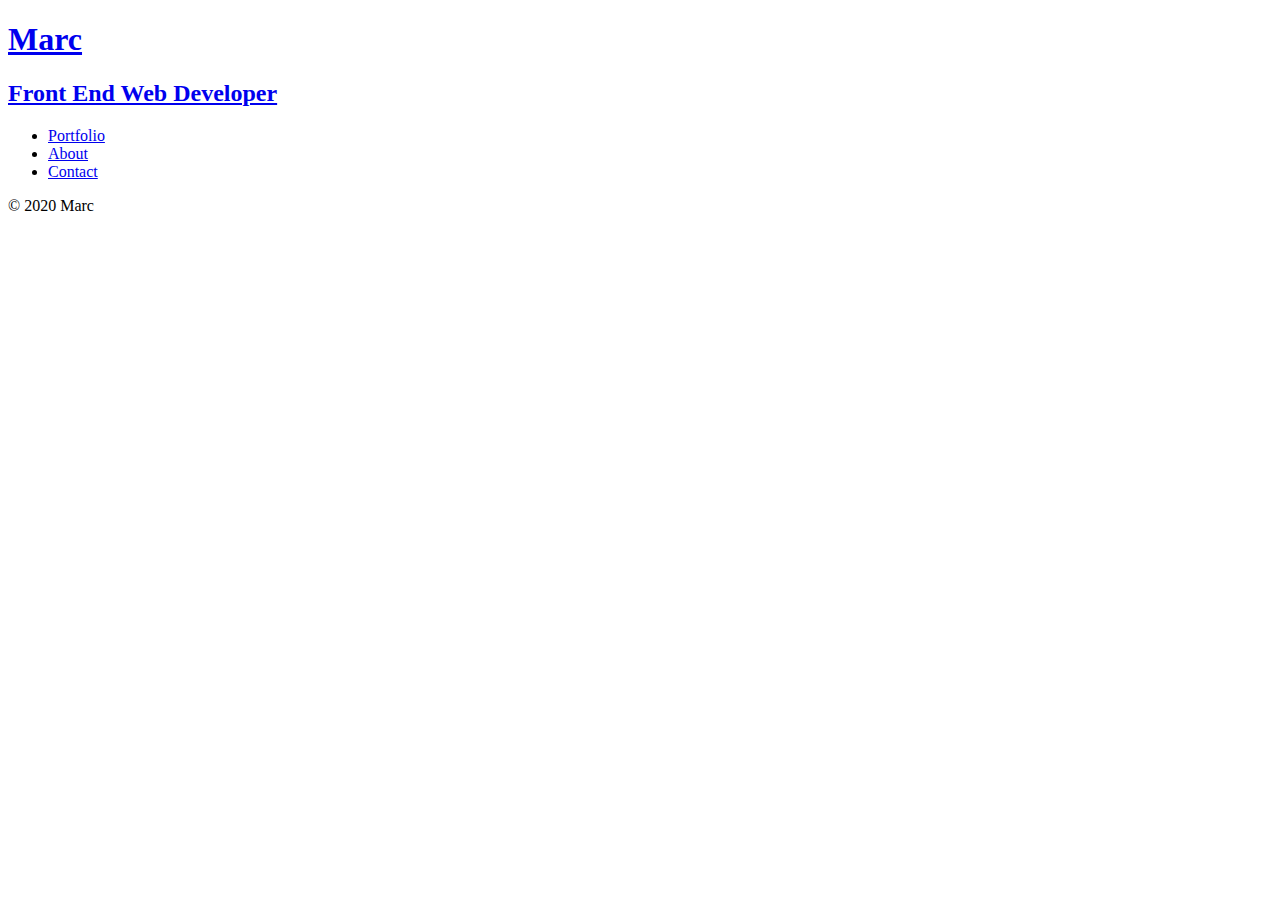
==== about.html @ a9296daf "added about index, contact, and about html files" ====
<!DOCTYPE html>

<html>

<head>
    <meta charset="utf-8">
    <title>Marc | Front End Web Developer</title>
</head>

<body>
    <!-- START OF THE HEADER-->
    <header>
        <!-- START LOGO-->
        <!-- Clicking either of these should take you back to the index page-->
        <a href="index.html">
            <!-- H1 element for our name-->
            <h1>Marc</h1>
            <!-- H2 element for our title-->
            <h2>Front End Web Developer</h2>
        </a>
        <!-- END LOGO-->

        <!-- START OF NAVBAR-->
        <nav>
            <!-- Navbar with three links: Portfolio, About, Contact -->
            <ul>
                <li><a href="index.html">Portfolio</a></li>
                <li><a href="about.html">About</a></li>
                <li><a href="contact.html">Contact</a></li>
            </ul>
        </nav>
        <!-- END OF NAVBAR-->
    </header>
    <!-- END OF THE HEADER -->




    <!-- START FOOTER-->
    <footer>
        <!-- There is a facebook link that opens a new tab-->
        <!-- There is a twitter link that opens a new tab-->
        <!-- Copyright information-->
        <p>&copy; 2020 Marc</p>
    </footer>
    <!-- END FOOTER-->

</body>

</html>
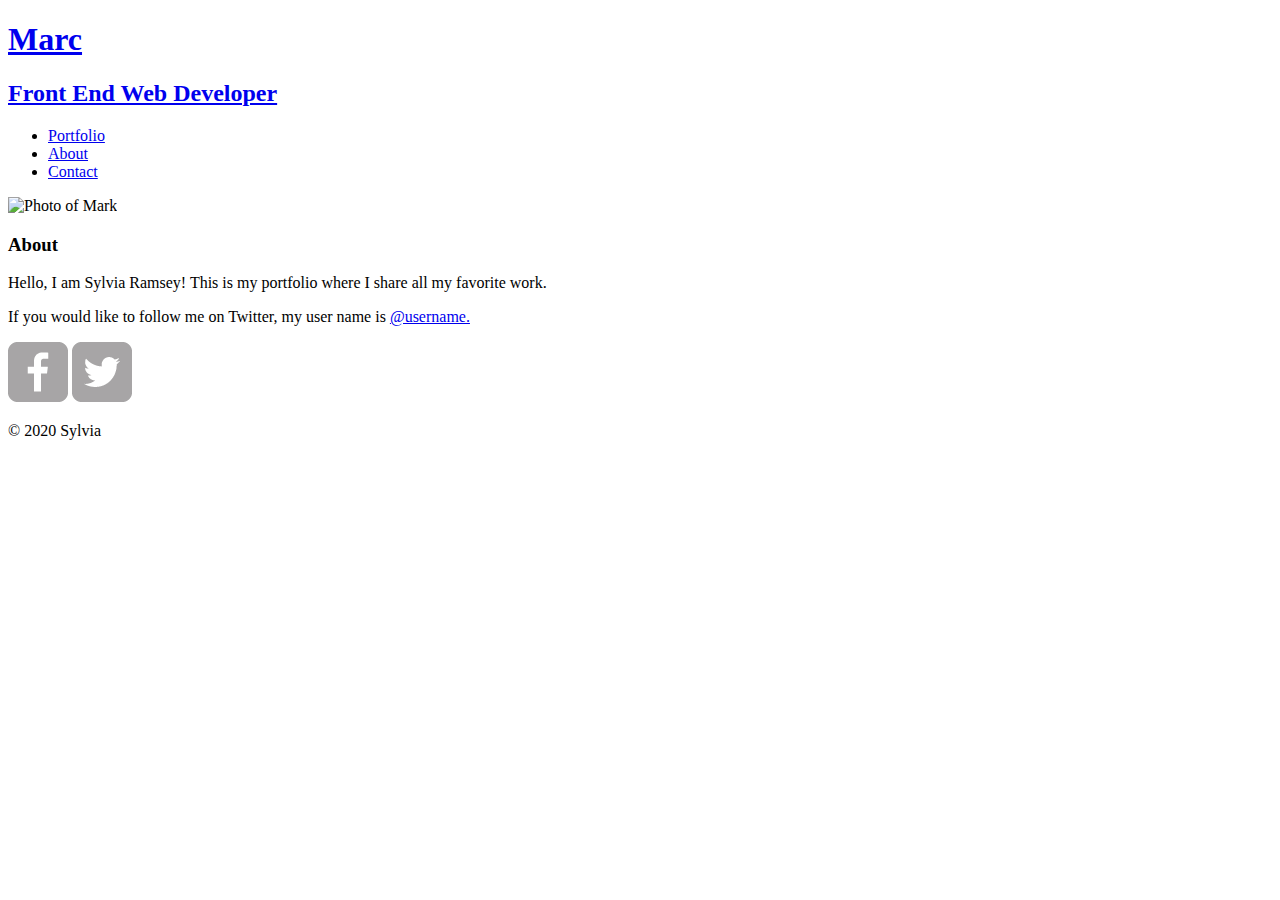
==== commit 024dbc7c: "added content to all three html pages" ====
--- a/about.html
+++ b/about.html
@@ -34,14 +34,22 @@
     <!-- END OF THE HEADER -->
 
 
-
+    <div>
+        <img src="img/marc.jpeg" alt="Photo of Mark">
+             
+        <h3>About</h3>
+        <p>Hello, I am Sylvia Ramsey! This is my portfolio where I share all my favorite work.</p>
+        <p>If you would like to follow me on Twitter, my user name is <a href="http://twitter.com" target="_blank">@username.</a></p>
+    </div>
 
     <!-- START FOOTER-->
     <footer>
         <!-- There is a facebook link that opens a new tab-->
+        <a href="http://facebook.com" target="_blank"><img src="img/facebook-wrap.png" class="social-icon"></a>
         <!-- There is a twitter link that opens a new tab-->
+        <a href="http://twitter.com" target="_blank"><img src="img/twitter-wrap.png" class="social-icon"></a>
         <!-- Copyright information-->
-        <p>&copy; 2020 Marc</p>
+        <p>&copy; 2020 Sylvia</p>
     </footer>
     <!-- END FOOTER-->
 
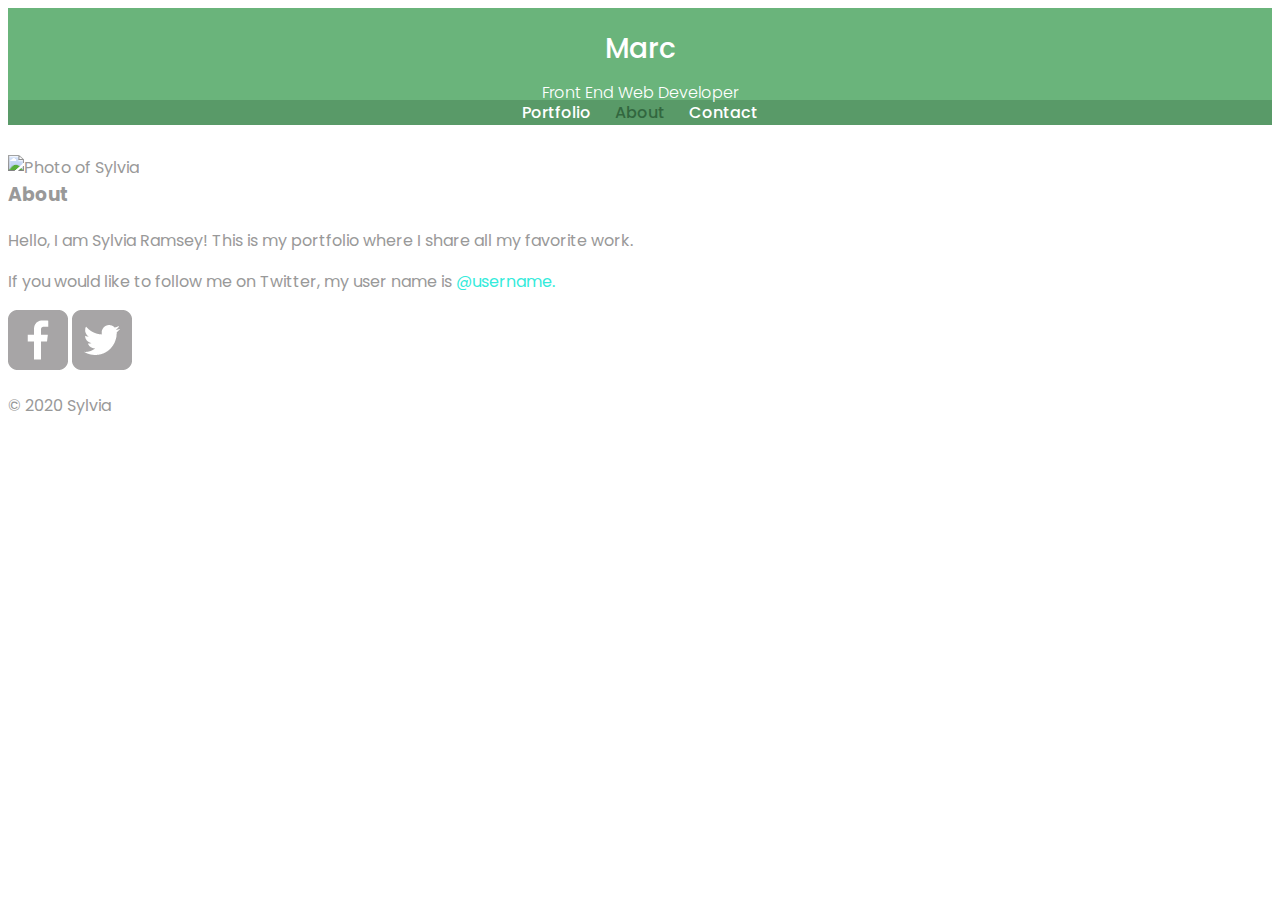
==== commit 32722c19: "added general styles and colors" ====
--- a/about.html
+++ b/about.html
@@ -4,7 +4,17 @@
 
 <head>
     <meta charset="utf-8">
-    <title>Marc | Front End Web Developer</title>
+    <!--Viewport meta tag-->
+    <meta name="viewport" content="width-device-width, intial-scale-1">
+    <!--Title-->
+    <title>Sylvia | Front End Web Developer</title>
+    <!--Google Fonts-->
+    <link href="https://fonts.googleapis.com/css2?family=Poppins:wght@200;300;500&display=swap" rel="stylesheet">
+    <!--Make all browsers the same with Normalize-->
+    <link href="https://necolas.github.io/normalize.css/8.0.1/normalize.css" rel="stylesheet">
+    <!--Stylesheets-->
+    <link href="css/styles.css" rel="stylesheet">
+    <link href="css/responsive.css" rel="stylesheet">
 </head>
 
 <body>
@@ -12,7 +22,7 @@
     <header>
         <!-- START LOGO-->
         <!-- Clicking either of these should take you back to the index page-->
-        <a href="index.html">
+        <a href="index.html" id="logo">
             <!-- H1 element for our name-->
             <h1>Marc</h1>
             <!-- H2 element for our title-->
@@ -25,7 +35,7 @@
             <!-- Navbar with three links: Portfolio, About, Contact -->
             <ul>
                 <li><a href="index.html">Portfolio</a></li>
-                <li><a href="about.html">About</a></li>
+                <li><a href="about.html" class="selected">About</a></li>
                 <li><a href="contact.html">Contact</a></li>
             </ul>
         </nav>
@@ -35,7 +45,7 @@
 
 
     <div>
-        <img src="img/marc.jpeg" alt="Photo of Mark">
+        <img src="img/Cheetah.jpeg" alt="Photo of Sylvia">
              
         <h3>About</h3>
         <p>Hello, I am Sylvia Ramsey! This is my portfolio where I share all my favorite work.</p>
--- a/css/styles.css
+++ b/css/styles.css
@@ -0,0 +1,121 @@
+/*****************
+GENERAL
+*****************/
+
+BODY {
+    font-family: 'Poppins', sans-serif;
+}
+
+a {
+    text-decoration: none;
+}
+
+h1 {
+    font-size: 1.75rem;
+    font-weight: 500;
+    margin: 15px 0px;
+}
+
+h2 {
+    font-size: 1em;
+    font-weight: 300;
+    margin: -5px 0px;
+}
+
+h3 {
+    margin: 0px 0px 1em 0px;
+}
+
+ul {
+    list-style: none;
+}
+
+/*****************
+HEADER
+*****************/
+
+header {
+    width: 100%;
+    margin: 0 0 30px 0;
+    padding: 5px 0 0 0;
+}
+
+#logo {
+    text-align: center;
+}
+
+/*****************
+NAVIGATION
+*****************/
+
+nav li {
+    display: inline-block;
+}
+
+nav {
+    text-align: center;
+    padding: 10px 0 px
+    margin: 20px 0 0;
+}
+
+nav a {
+    font-weight: 500;
+    padding: 15px 10px
+}
+
+nav ul {
+    margin: 0 10px;
+    padding: 0;
+}
+/*****************
+FOOTER
+*****************/
+
+/*****************
+PAGE: PORTFOLIO
+*****************/
+
+/*****************
+PAGE: ABOUT
+*****************/
+
+/*****************
+PAGE: CONTACT
+*****************/
+
+/*****************
+COLORS
+*****************/
+
+body {
+    background-color: #fff;
+    color: #999;
+}
+
+a {
+    color: #34ebdb;
+}
+
+nav a,
+nav a:visited {
+    color: #fff;
+}
+
+nav a.selected,
+nav a:hover {
+    color: #32673f;
+}
+
+/* Background color on mobile devices*/
+nav {
+    background: #599a68;
+}
+
+header {
+    background: #6ab47b;
+}
+
+header h1,
+header h2 {
+    color: #fff;
+}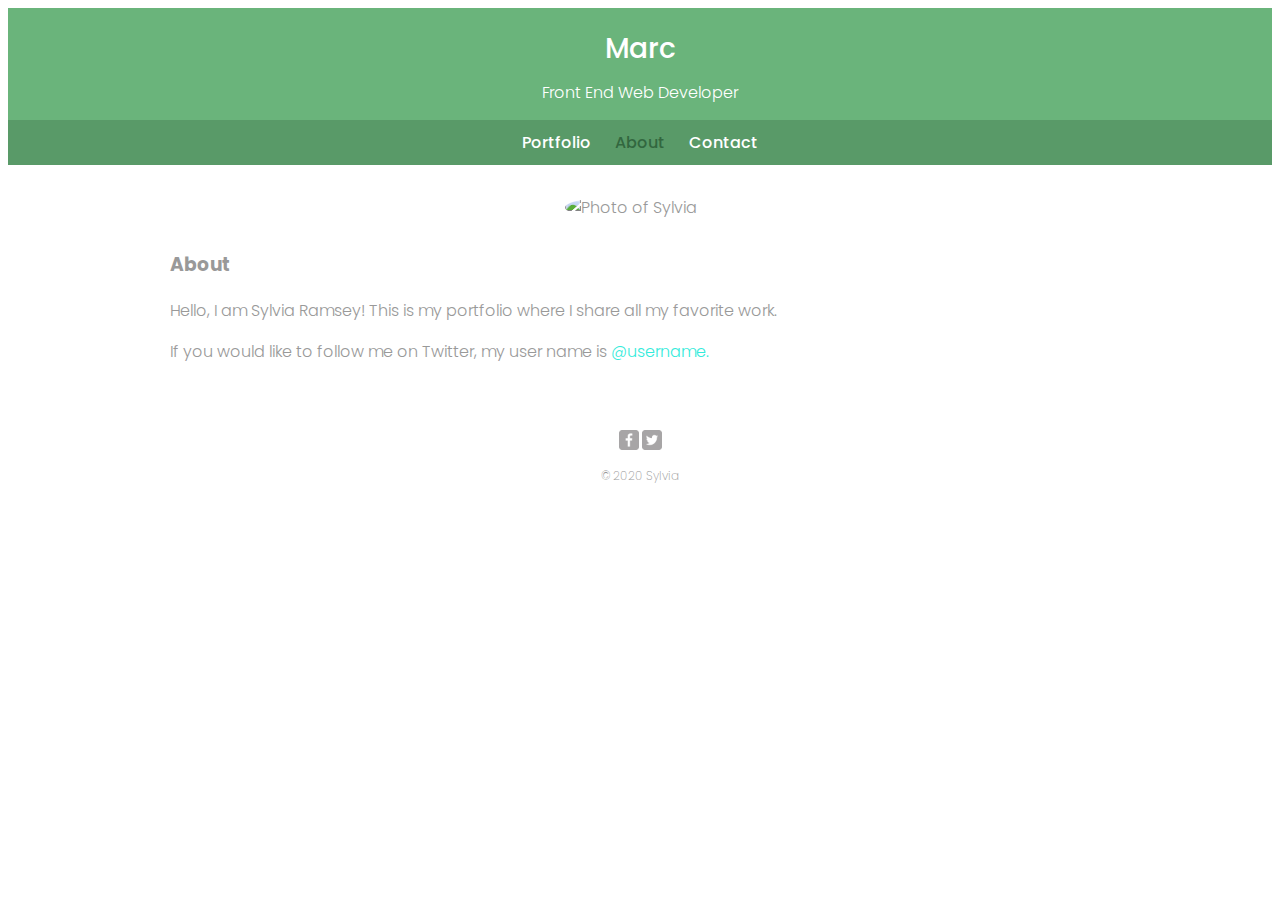
==== commit dfaadc14: "finished styles" ====
--- a/about.html
+++ b/about.html
@@ -44,10 +44,12 @@
     <!-- END OF THE HEADER -->
 
 
-    <div>
-        <img src="img/Cheetah.jpeg" alt="Photo of Sylvia">
-             
+    <div id="wrapper">
+    <!--ABOUT IMAGE-->
+        <img src="img/Cheetah.jpeg" alt="Photo of Sylvia" class="profile-photo">
+        <!--TITLE-->
         <h3>About</h3>
+        <!--ABOUT PARAGRAPHS-->
         <p>Hello, I am Sylvia Ramsey! This is my portfolio where I share all my favorite work.</p>
         <p>If you would like to follow me on Twitter, my user name is <a href="http://twitter.com" target="_blank">@username.</a></p>
     </div>
--- a/css/styles.css
+++ b/css/styles.css
@@ -4,6 +4,17 @@
 
 BODY {
     font-family: 'Poppins', sans-serif;
+}
+
+#wrapper {
+    max-width: 940px;
+    margin: 0 auto;
+    padding: 0 5%;
+    font-weight: 300;
+}
+
+img {
+    max-width: 100%;
 }
 
 a {
@@ -54,13 +65,13 @@
 
 nav {
     text-align: center;
-    padding: 10px 0 px
+    padding: 10px 0px;
     margin: 20px 0 0;
 }
 
 nav a {
     font-weight: 500;
-    padding: 15px 10px
+    padding: 15px 10px;
 }
 
 nav ul {
@@ -70,19 +81,77 @@
 /*****************
 FOOTER
 *****************/
+footer {
+    text-align: center;
+    font-size: 0.75em;
+    padding-top: 50px;
+    font-weight: 200;
+    clear: both;
+}
+.social-icon {
+    width: 20px;
+    height: 20px;
+    margin: 0px;
+}
 
 /*****************
 PAGE: PORTFOLIO
 *****************/
 
+#gallery {
+    margin: 0;
+    padding: 0;
+}
+
+#gallery li {
+    float: left;
+    width: 45%;
+    margin: 2.5%;
+    background-color: #f5f5f5;
+    color: #bdc3c7;
+    font-weight: 300;
+    
+}
+
 /*****************
 PAGE: ABOUT
 *****************/
+
+.profile-photo {
+    display: block;
+    max-width: 150px;
+    margin: 0 auto 30px;
+    border-radius: 100%;
+}
 
 /*****************
 PAGE: CONTACT
 *****************/
 
+.contact-info {
+    padding: 0;
+    margin: 0;
+    font-size: 0.9em;
+}
+
+.contact-info a {
+    display: block;
+    background-repeat:no-repeat;
+    min-height: 20px;
+    background-size: 20px 20px;
+    padding: 0 0 0 30px;
+    margin: 0 0 10px;
+}
+
+.contact-info li.phone a {
+    background-image: url(../img/phone.png)
+}
+.contact-info li.mail a {
+    background-image: url(../img/mail.png)
+    }
+.contact-info li.twitter a {
+    background-image: url(../img/twitter.png)
+}
 /*****************
 COLORS
 *****************/
